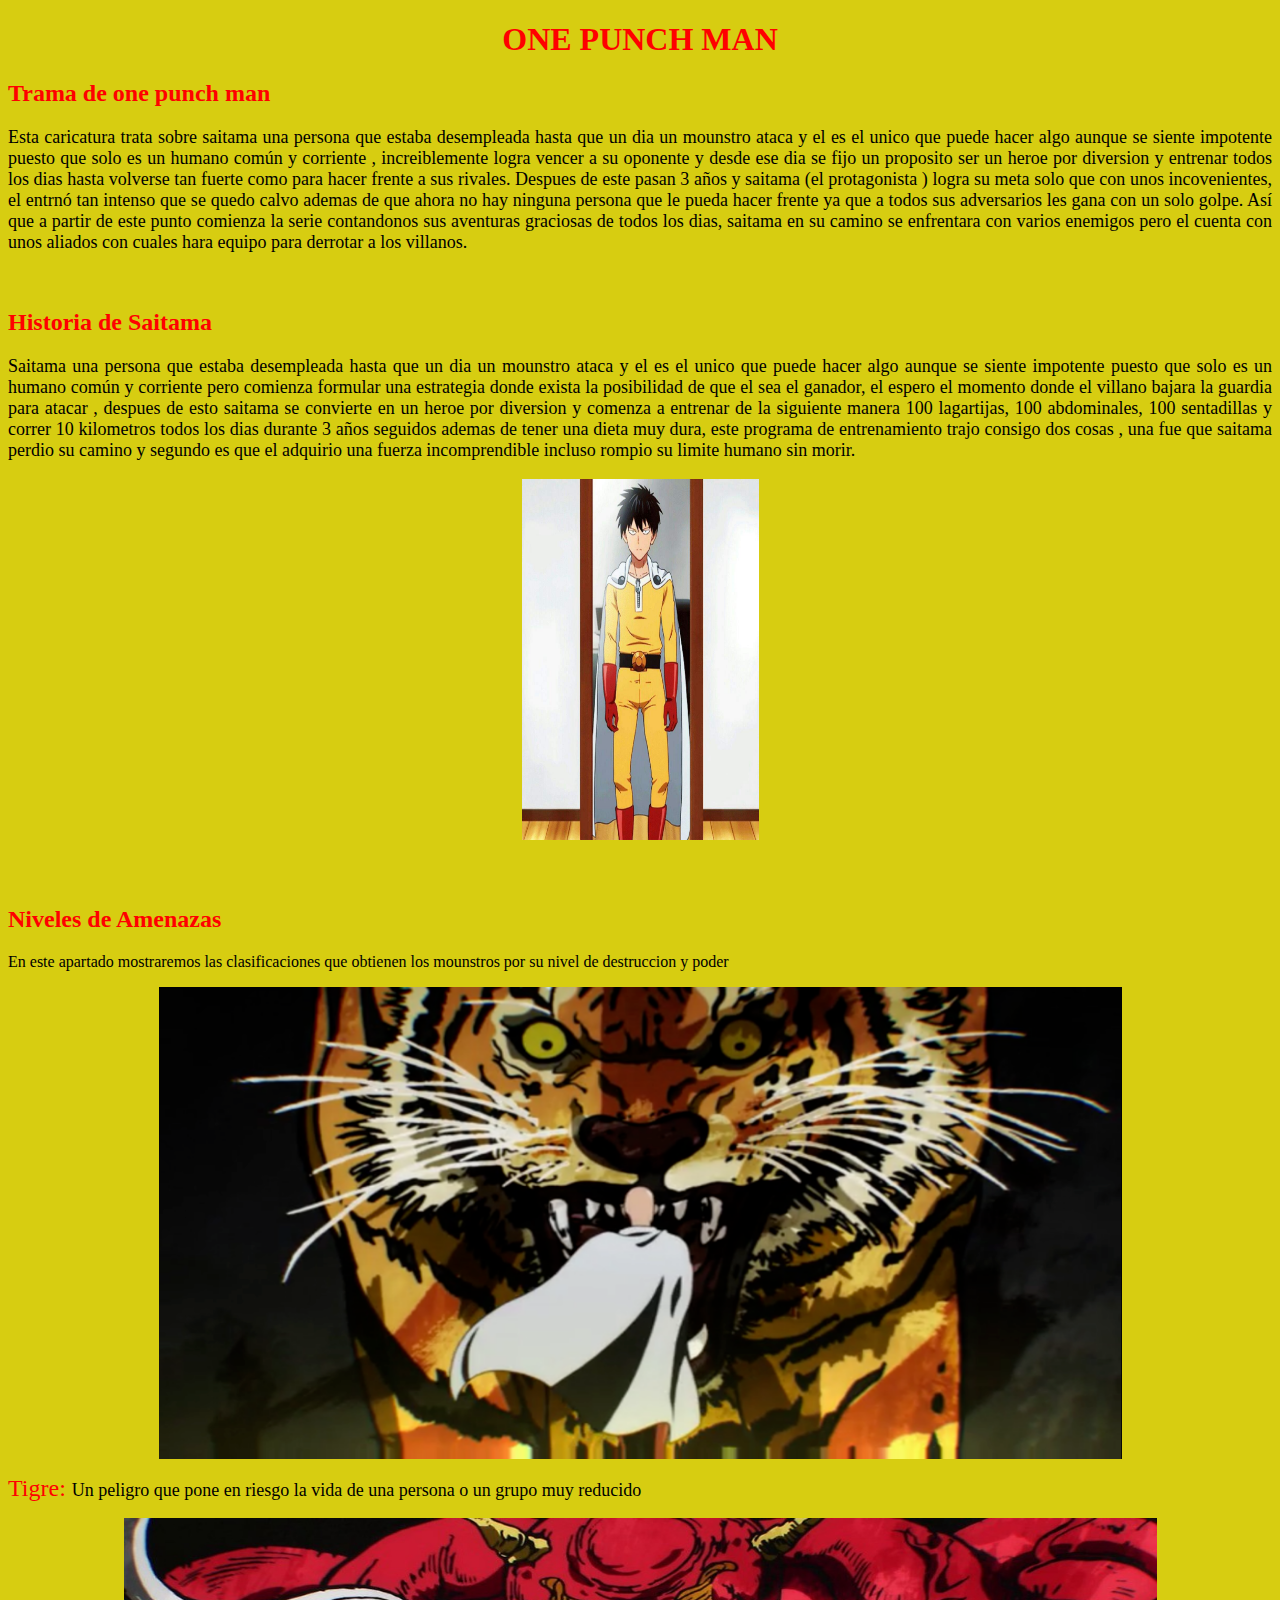
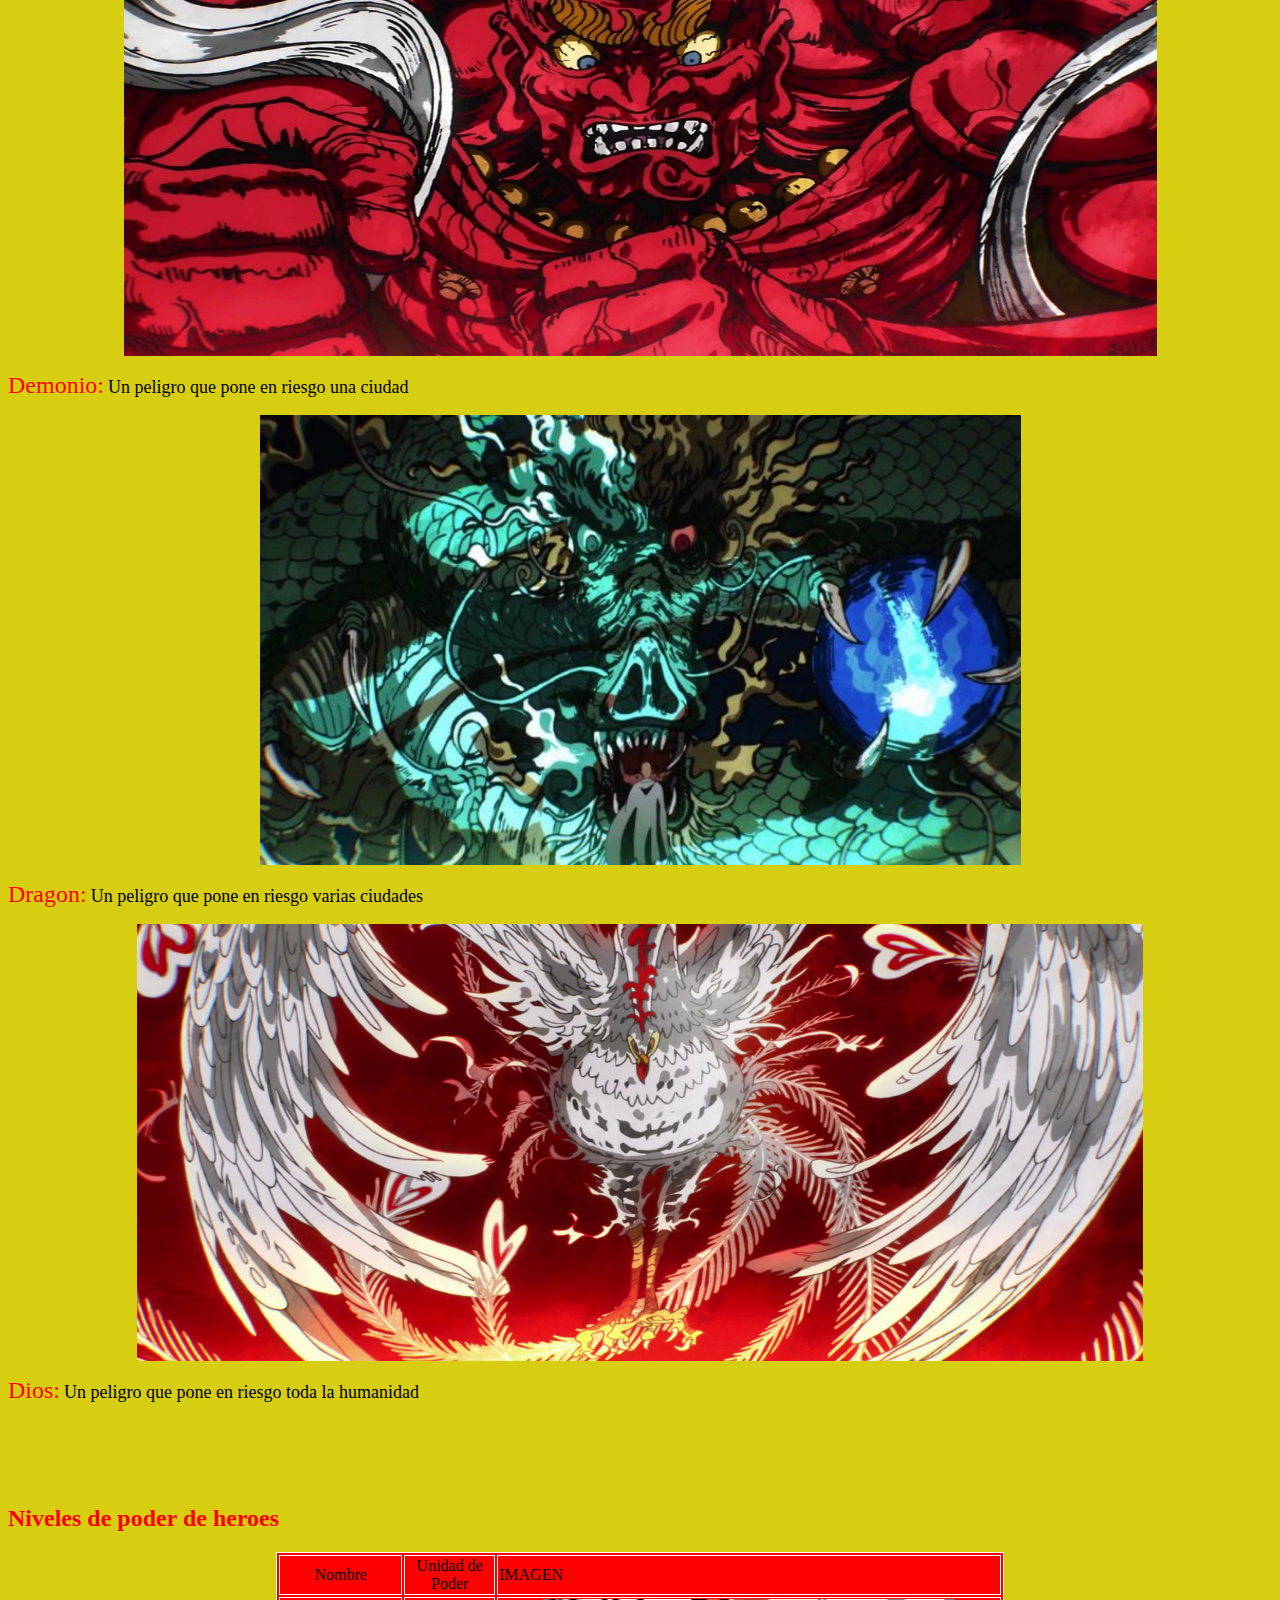
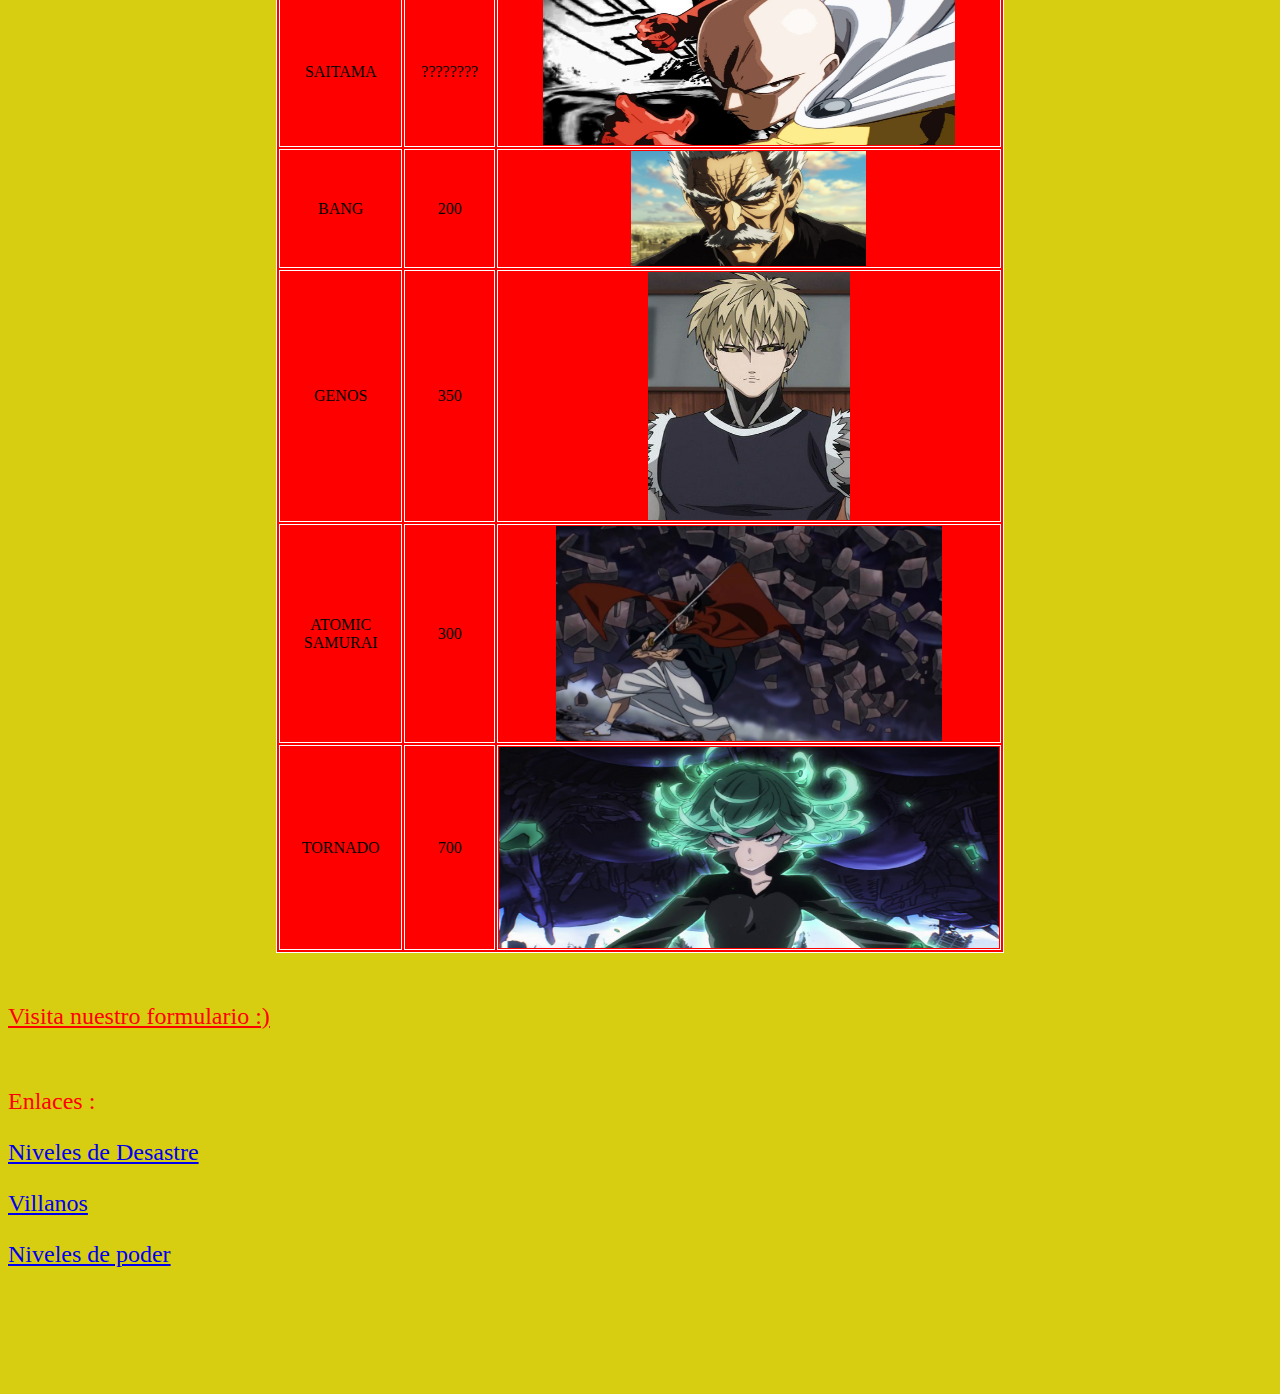
==== index.html @ 9853090d "Add files via upload" ====
<!DOCTYPE html PUBLIC "-//W3C//DTD XHTML 1.0 Transitional//EN" "http://www.w3.org/TR/xhtml1/DTD/xhtml1-transitional.dtd">
<html xmlns="http://www.w3.org/1999/xhtml">
<head>
<meta http-equiv="Content-Type" content="text/html; charset=iso-8859-1" />
<title>Documento sin t&iacute;tulo</title>
<style type="text/css">
<!--
body {
	background-color: #D7CD11;
}
.Estilo1 {
	color: #FF0000;
	font-family: Georgia, "Times New Roman", Times, serif;
}
#Layer1 {
	position:absolute;
	width:361px;
	height:126px;
	z-index:1;
	left: 490px;
	top: 65px;
	visibility: hidden;
}
.Estilo2 {color: #000000; font-family: Georgia, "Times New Roman", Times, serif; }
.Estilo3 {color: #000000; font-family: Georgia, "Times New Roman", Times, serif; font-size: 18px; }
.Estilo5 {font-family: Georgia, "Times New Roman", Times, serif}
.Estilo6 {font-size: 18px}
.Estilo7 {
	font-size: 24px;
	color: #FF0000;
}
.Estilo11 {
	color: #000000;
	font-size: 18px;
}
.Estilo12 {font-size: 24px}
-->
</style>
<script type="text/JavaScript">
<!--
function MM_swapImgRestore() { //v3.0
  var i,x,a=document.MM_sr; for(i=0;a&&i<a.length&&(x=a[i])&&x.oSrc;i++) x.src=x.oSrc;
}

function MM_preloadImages() { //v3.0
  var d=document; if(d.images){ if(!d.MM_p) d.MM_p=new Array();
    var i,j=d.MM_p.length,a=MM_preloadImages.arguments; for(i=0; i<a.length; i++)
    if (a[i].indexOf("#")!=0){ d.MM_p[j]=new Image; d.MM_p[j++].src=a[i];}}
}

function MM_findObj(n, d) { //v4.01
  var p,i,x;  if(!d) d=document; if((p=n.indexOf("?"))>0&&parent.frames.length) {
    d=parent.frames[n.substring(p+1)].document; n=n.substring(0,p);}
  if(!(x=d[n])&&d.all) x=d.all[n]; for (i=0;!x&&i<d.forms.length;i++) x=d.forms[i][n];
  for(i=0;!x&&d.layers&&i<d.layers.length;i++) x=MM_findObj(n,d.layers[i].document);
  if(!x && d.getElementById) x=d.getElementById(n); return x;
}

function MM_swapImage() { //v3.0
  var i,j=0,x,a=MM_swapImage.arguments; document.MM_sr=new Array; for(i=0;i<(a.length-2);i+=3)
   if ((x=MM_findObj(a[i]))!=null){document.MM_sr[j++]=x; if(!x.oSrc) x.oSrc=x.src; x.src=a[i+2];}
}
//-->
</script>
</head>

<body onload="MM_preloadImages('St.jpg')">
<h1 align="center" class="Estilo1">ONE PUNCH MAN</h1>
<h2 align="justify" class="Estilo1">Trama de one punch man </h2>
<p align="justify" class="Estilo3">Esta caricatura trata sobre saitama una persona que estaba desempleada hasta que un dia un mounstro ataca y el es el unico que puede hacer algo aunque se siente impotente puesto que solo es un humano com&uacute;n y corriente , increiblemente logra vencer a su oponente y desde ese dia se fijo un proposito ser un heroe por diversion y entrenar todos los dias hasta volverse tan fuerte como para hacer frente a sus rivales. Despues de este pasan 3 a&ntilde;os y saitama (el protagonista ) logra su meta solo que con unos incovenientes, el entrn&oacute; tan intenso que se quedo calvo ademas de que ahora no hay ninguna persona que le pueda hacer frente ya que a todos sus adversarios les gana con un solo golpe. As&iacute; que a partir de este punto comienza la serie contandonos sus aventuras graciosas de todos los dias, saitama en su camino se enfrentara con varios enemigos pero el cuenta con unos aliados con cuales hara equipo para derrotar a los villanos.</p>
<p align="justify" class="Estilo2">&nbsp;</p>
<h2 align="justify" class="Estilo1">Historia de Saitama </h2>
<p align="justify" class="Estilo3"><span class="Estilo5">Saitama una persona que estaba desempleada hasta que un dia un mounstro ataca y el es el unico que puede hacer algo aunque se siente impotente puesto que solo es un humano com&uacute;n y corriente</span> pero comienza formular una estrategia donde exista la posibilidad de que el sea el ganador, el espero el momento donde el villano bajara la guardia para atacar , despues de esto saitama se convierte en un heroe por diversion y comenza a entrenar de la siguiente manera 100 lagartijas, 100 abdominales, 100 sentadillas y correr 10 kilometros todos los dias durante 3 a&ntilde;os seguidos ademas de tener una dieta muy dura, este programa de entrenamiento trajo consigo dos cosas , una fue que saitama perdio su camino y segundo es que el adquirio una fuerza incomprendible incluso rompio su limite humano sin morir.</p>
<p align="center" class="Estilo3"><a href="#" onmouseout="MM_swapImgRestore()" onmouseover="MM_swapImage('Image1','','St.jpg',1)"><img src="pelo.jpg" name="Image1" width="237" height="361" border="0" id="Image1" /></a></p>
<h2 class="Estilo1">&nbsp;</h2>
<h2 class="Estilo1">Niveles de Amenazas </h2>
<p class="Estilo2">En este apartado mostraremos las clasificaciones que obtienen los mounstros por su nivel de destruccion y poder </p>
<p align="center" class="Estilo2"><img src="Tigre.png" width="963" height="472" /></p>
<p align="justify" class="Estilo2"><span class="Estilo7">Tigre: </span> <span class="Estilo6">Un peligro que pone en riesgo la vida de una persona o un grupo muy reducido </span></p>
<p align="center" class="Estilo2"><img src="dm.jpg" width="1033" height="438" /></p>
<p align="justify" class="Estilo1"><span class="Estilo7">Demonio:</span> <span class="Estilo11">Un peligro que pone en riesgo una ciudad </span></p>
<p align="center" class="Estilo1"><img src="dg.jpg" width="761" height="450" /></p>
<p align="justify" class="Estilo1"><span class="Estilo12">Dragon:</span> <span class="Estilo11">Un peligro que pone en riesgo varias ciudades</span></p>
<p align="center" class="Estilo1"><img src="dd.jpg" width="1006" height="437" /></p>
<p class="Estilo2"><span class="Estilo7">Dios:</span> <span class="Estilo6">Un peligro que pone en riesgo toda la humanidad </span></p>
<p class="Estilo2">&nbsp;</p>
<h2 class="Estilo2">&nbsp;</h2>
<h2 class="Estilo1">Niveles de poder de heroes </h2>
<table width="728" height="235" border="1" align="center" bordercolor="#FFFFFF" bgcolor="#FF0000">
  <tr>
    <td width="262"><div align="center">Nombre </div></td>
    <td width="189"><div align="center">Unidad de Poder </div></td>
    <td width="26">IMAGEN </td>
  </tr>
  <tr>
    <td><div align="center">SAITAMA</div></td>
    <td> <div align="center">????????</div></td>
    <td><div align="center"><img src="one-punch-man.jpeg" width="412" height="146" /></div></td>
  </tr>
  <tr>
    <td><div align="center">BANG</div></td>
    <td><div align="center">200</div></td>
    <td><div align="center"><img src="Bang.png" width="235" height="115" /></div></td>
  </tr>
  <tr>
    <td><div align="center">GENOS</div></td>
    <td><div align="center">350</div></td>
    <td><div align="center"><img src="genos.jpg" width="202" height="248" /></div></td>
  </tr>
  <tr>
    <td><div align="center">ATOMIC SAMURAI </div></td>
    <td><div align="center">300</div></td>
    <td><div align="center"><img src="Atomi.jpg" width="386" height="215" /></div></td>
  </tr>
  <tr>
    <td><div align="center">TORNADO </div></td>
    <td><div align="center">700</div></td>
    <td><div align="center"><img src="Tatsumaki.png" width="500" height="201" /></div></td>
  </tr>
</table>
<p>&nbsp;</p>
<p><a href="FORMULARIO.html" target="_blank" class="Estilo7">Visita nuestro formulario :)</a></p>
<p>&nbsp;</p>
<p class="Estilo7">Enlaces :</p>
<p class="Estilo7"><a href="https://onepunchman.fandom.com/es/wiki/Niveles_de_desastre" target="_blank">Niveles de Desastre</a> </p>
<p class="Estilo7"><a href="https://onepunchman.fandom.com/es/wiki/Categor%C3%ADa:Villanos" target="_blank">Villanos</a></p>
<p class="Estilo7"><a href="https://www.youtube.com/watch?v=9T8DQcAeIXE" target="_blank">Niveles de poder</a></p>
<p class="Estilo1">&nbsp;</p>
<p class="Estilo1">&nbsp;</p>
<p align="justify" class="Estilo2">&nbsp;</p>
<div id="Layer1">
  <embed src="One Punch Man Opening Full Version.mp3" width="358" height="123" loop="true" align="middle"></embed>
</div>
</body>
</html>
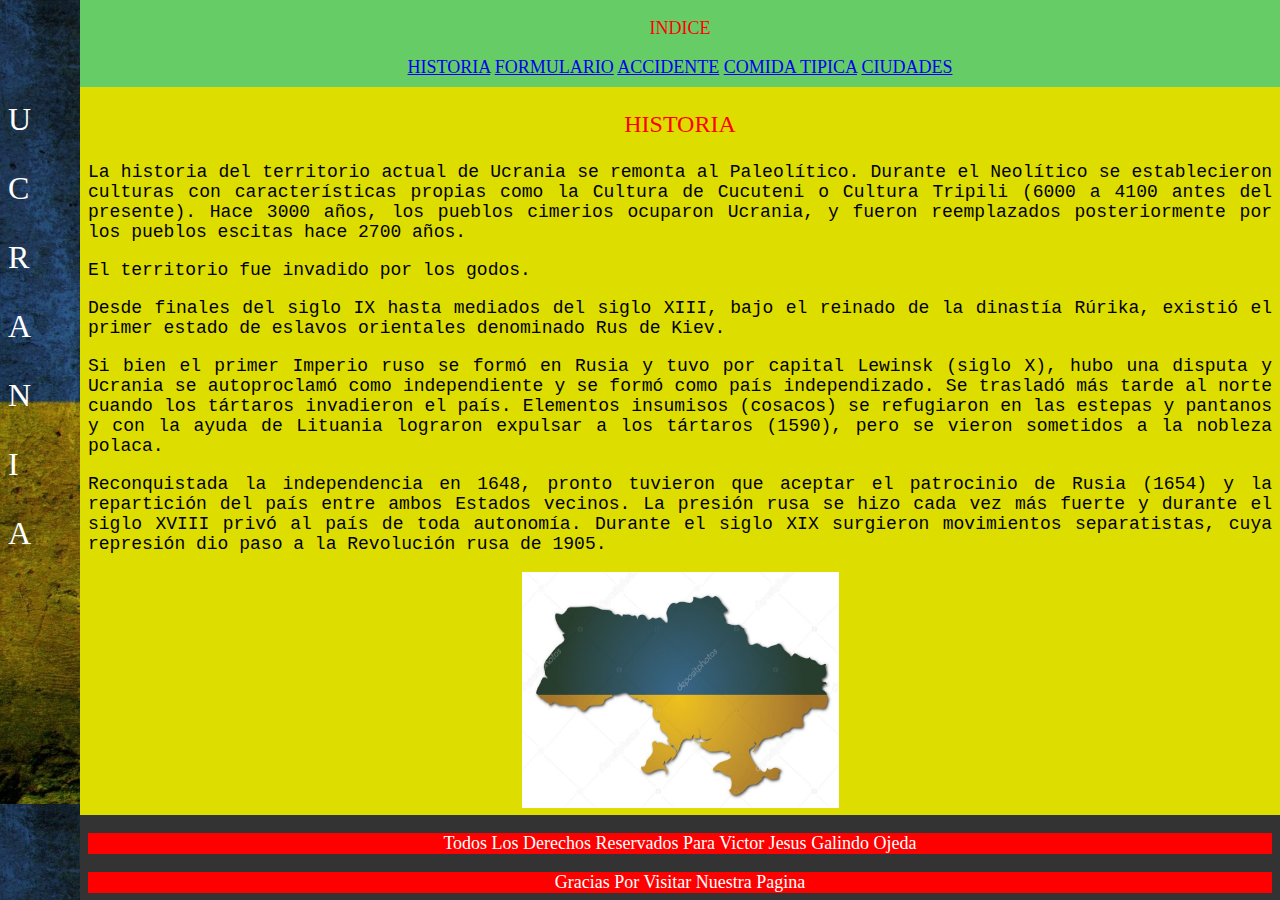
==== commit 9dd0cca8: "Add files via upload" ====
--- a/index.html
+++ b/index.html
@@ -1,135 +1,20 @@
-<!DOCTYPE html PUBLIC "-//W3C//DTD XHTML 1.0 Transitional//EN" "http://www.w3.org/TR/xhtml1/DTD/xhtml1-transitional.dtd">
+<!DOCTYPE html PUBLIC "-//W3C//DTD XHTML 1.0 Frameset//EN" "http://www.w3.org/TR/xhtml1/DTD/xhtml1-frameset.dtd">
 <html xmlns="http://www.w3.org/1999/xhtml">
 <head>
 <meta http-equiv="Content-Type" content="text/html; charset=iso-8859-1" />
-<title>Documento sin t&iacute;tulo</title>
-<style type="text/css">
-<!--
-body {
-	background-color: #D7CD11;
-}
-.Estilo1 {
-	color: #FF0000;
-	font-family: Georgia, "Times New Roman", Times, serif;
-}
-#Layer1 {
-	position:absolute;
-	width:361px;
-	height:126px;
-	z-index:1;
-	left: 490px;
-	top: 65px;
-	visibility: hidden;
-}
-.Estilo2 {color: #000000; font-family: Georgia, "Times New Roman", Times, serif; }
-.Estilo3 {color: #000000; font-family: Georgia, "Times New Roman", Times, serif; font-size: 18px; }
-.Estilo5 {font-family: Georgia, "Times New Roman", Times, serif}
-.Estilo6 {font-size: 18px}
-.Estilo7 {
-	font-size: 24px;
-	color: #FF0000;
-}
-.Estilo11 {
-	color: #000000;
-	font-size: 18px;
-}
-.Estilo12 {font-size: 24px}
--->
-</style>
-<script type="text/JavaScript">
-<!--
-function MM_swapImgRestore() { //v3.0
-  var i,x,a=document.MM_sr; for(i=0;a&&i<a.length&&(x=a[i])&&x.oSrc;i++) x.src=x.oSrc;
-}
-
-function MM_preloadImages() { //v3.0
-  var d=document; if(d.images){ if(!d.MM_p) d.MM_p=new Array();
-    var i,j=d.MM_p.length,a=MM_preloadImages.arguments; for(i=0; i<a.length; i++)
-    if (a[i].indexOf("#")!=0){ d.MM_p[j]=new Image; d.MM_p[j++].src=a[i];}}
-}
-
-function MM_findObj(n, d) { //v4.01
-  var p,i,x;  if(!d) d=document; if((p=n.indexOf("?"))>0&&parent.frames.length) {
-    d=parent.frames[n.substring(p+1)].document; n=n.substring(0,p);}
-  if(!(x=d[n])&&d.all) x=d.all[n]; for (i=0;!x&&i<d.forms.length;i++) x=d.forms[i][n];
-  for(i=0;!x&&d.layers&&i<d.layers.length;i++) x=MM_findObj(n,d.layers[i].document);
-  if(!x && d.getElementById) x=d.getElementById(n); return x;
-}
-
-function MM_swapImage() { //v3.0
-  var i,j=0,x,a=MM_swapImage.arguments; document.MM_sr=new Array; for(i=0;i<(a.length-2);i+=3)
-   if ((x=MM_findObj(a[i]))!=null){document.MM_sr[j++]=x; if(!x.oSrc) x.oSrc=x.src; x.src=a[i+2];}
-}
-//-->
-</script>
+<title>UCRANIA</title>
 </head>
 
-<body onload="MM_preloadImages('St.jpg')">
-<h1 align="center" class="Estilo1">ONE PUNCH MAN</h1>
-<h2 align="justify" class="Estilo1">Trama de one punch man </h2>
-<p align="justify" class="Estilo3">Esta caricatura trata sobre saitama una persona que estaba desempleada hasta que un dia un mounstro ataca y el es el unico que puede hacer algo aunque se siente impotente puesto que solo es un humano com&uacute;n y corriente , increiblemente logra vencer a su oponente y desde ese dia se fijo un proposito ser un heroe por diversion y entrenar todos los dias hasta volverse tan fuerte como para hacer frente a sus rivales. Despues de este pasan 3 a&ntilde;os y saitama (el protagonista ) logra su meta solo que con unos incovenientes, el entrn&oacute; tan intenso que se quedo calvo ademas de que ahora no hay ninguna persona que le pueda hacer frente ya que a todos sus adversarios les gana con un solo golpe. As&iacute; que a partir de este punto comienza la serie contandonos sus aventuras graciosas de todos los dias, saitama en su camino se enfrentara con varios enemigos pero el cuenta con unos aliados con cuales hara equipo para derrotar a los villanos.</p>
-<p align="justify" class="Estilo2">&nbsp;</p>
-<h2 align="justify" class="Estilo1">Historia de Saitama </h2>
-<p align="justify" class="Estilo3"><span class="Estilo5">Saitama una persona que estaba desempleada hasta que un dia un mounstro ataca y el es el unico que puede hacer algo aunque se siente impotente puesto que solo es un humano com&uacute;n y corriente</span> pero comienza formular una estrategia donde exista la posibilidad de que el sea el ganador, el espero el momento donde el villano bajara la guardia para atacar , despues de esto saitama se convierte en un heroe por diversion y comenza a entrenar de la siguiente manera 100 lagartijas, 100 abdominales, 100 sentadillas y correr 10 kilometros todos los dias durante 3 a&ntilde;os seguidos ademas de tener una dieta muy dura, este programa de entrenamiento trajo consigo dos cosas , una fue que saitama perdio su camino y segundo es que el adquirio una fuerza incomprendible incluso rompio su limite humano sin morir.</p>
-<p align="center" class="Estilo3"><a href="#" onmouseout="MM_swapImgRestore()" onmouseover="MM_swapImage('Image1','','St.jpg',1)"><img src="pelo.jpg" name="Image1" width="237" height="361" border="0" id="Image1" /></a></p>
-<h2 class="Estilo1">&nbsp;</h2>
-<h2 class="Estilo1">Niveles de Amenazas </h2>
-<p class="Estilo2">En este apartado mostraremos las clasificaciones que obtienen los mounstros por su nivel de destruccion y poder </p>
-<p align="center" class="Estilo2"><img src="Tigre.png" width="963" height="472" /></p>
-<p align="justify" class="Estilo2"><span class="Estilo7">Tigre: </span> <span class="Estilo6">Un peligro que pone en riesgo la vida de una persona o un grupo muy reducido </span></p>
-<p align="center" class="Estilo2"><img src="dm.jpg" width="1033" height="438" /></p>
-<p align="justify" class="Estilo1"><span class="Estilo7">Demonio:</span> <span class="Estilo11">Un peligro que pone en riesgo una ciudad </span></p>
-<p align="center" class="Estilo1"><img src="dg.jpg" width="761" height="450" /></p>
-<p align="justify" class="Estilo1"><span class="Estilo12">Dragon:</span> <span class="Estilo11">Un peligro que pone en riesgo varias ciudades</span></p>
-<p align="center" class="Estilo1"><img src="dd.jpg" width="1006" height="437" /></p>
-<p class="Estilo2"><span class="Estilo7">Dios:</span> <span class="Estilo6">Un peligro que pone en riesgo toda la humanidad </span></p>
-<p class="Estilo2">&nbsp;</p>
-<h2 class="Estilo2">&nbsp;</h2>
-<h2 class="Estilo1">Niveles de poder de heroes </h2>
-<table width="728" height="235" border="1" align="center" bordercolor="#FFFFFF" bgcolor="#FF0000">
-  <tr>
-    <td width="262"><div align="center">Nombre </div></td>
-    <td width="189"><div align="center">Unidad de Poder </div></td>
-    <td width="26">IMAGEN </td>
-  </tr>
-  <tr>
-    <td><div align="center">SAITAMA</div></td>
-    <td> <div align="center">????????</div></td>
-    <td><div align="center"><img src="one-punch-man.jpeg" width="412" height="146" /></div></td>
-  </tr>
-  <tr>
-    <td><div align="center">BANG</div></td>
-    <td><div align="center">200</div></td>
-    <td><div align="center"><img src="Bang.png" width="235" height="115" /></div></td>
-  </tr>
-  <tr>
-    <td><div align="center">GENOS</div></td>
-    <td><div align="center">350</div></td>
-    <td><div align="center"><img src="genos.jpg" width="202" height="248" /></div></td>
-  </tr>
-  <tr>
-    <td><div align="center">ATOMIC SAMURAI </div></td>
-    <td><div align="center">300</div></td>
-    <td><div align="center"><img src="Atomi.jpg" width="386" height="215" /></div></td>
-  </tr>
-  <tr>
-    <td><div align="center">TORNADO </div></td>
-    <td><div align="center">700</div></td>
-    <td><div align="center"><img src="Tatsumaki.png" width="500" height="201" /></div></td>
-  </tr>
-</table>
-<p>&nbsp;</p>
-<p><a href="FORMULARIO.html" target="_blank" class="Estilo7">Visita nuestro formulario :)</a></p>
-<p>&nbsp;</p>
-<p class="Estilo7">Enlaces :</p>
-<p class="Estilo7"><a href="https://onepunchman.fandom.com/es/wiki/Niveles_de_desastre" target="_blank">Niveles de Desastre</a> </p>
-<p class="Estilo7"><a href="https://onepunchman.fandom.com/es/wiki/Categor%C3%ADa:Villanos" target="_blank">Villanos</a></p>
-<p class="Estilo7"><a href="https://www.youtube.com/watch?v=9T8DQcAeIXE" target="_blank">Niveles de poder</a></p>
-<p class="Estilo1">&nbsp;</p>
-<p class="Estilo1">&nbsp;</p>
-<p align="justify" class="Estilo2">&nbsp;</p>
-<div id="Layer1">
-  <embed src="One Punch Man Opening Full Version.mp3" width="358" height="123" loop="true" align="middle"></embed>
-</div>
+<frameset rows="*" cols="80,*" frameborder="no" border="0" framespacing="0">
+  <frame src="cabeza.html" name="leftFrame" scrolling="No" noresize="noresize" id="leftFrame" title="leftFrame" />
+  <frameset rows="87,*" cols="*" framespacing="0" frameborder="no" border="0">
+    <frame src="menu.html" name="topFrame" scrolling="No" noresize="noresize" id="topFrame" title="topFrame" />
+    <frameset rows="*,85" cols="*" framespacing="0" frameborder="no" border="0">
+		<frame src="pantalla.html" name="mainFrame" id="mainFrame" title="mainFrame" />
+		<frame src="derechos.html" name="bottomFrame" scrolling="No" noresize="noresize" id="bottomFrame" title="bottomFrame" />
+	</frameset>
+  </frameset>
+</frameset>
+<noframes><body>
 </body>
-</html>
+</noframes></html>
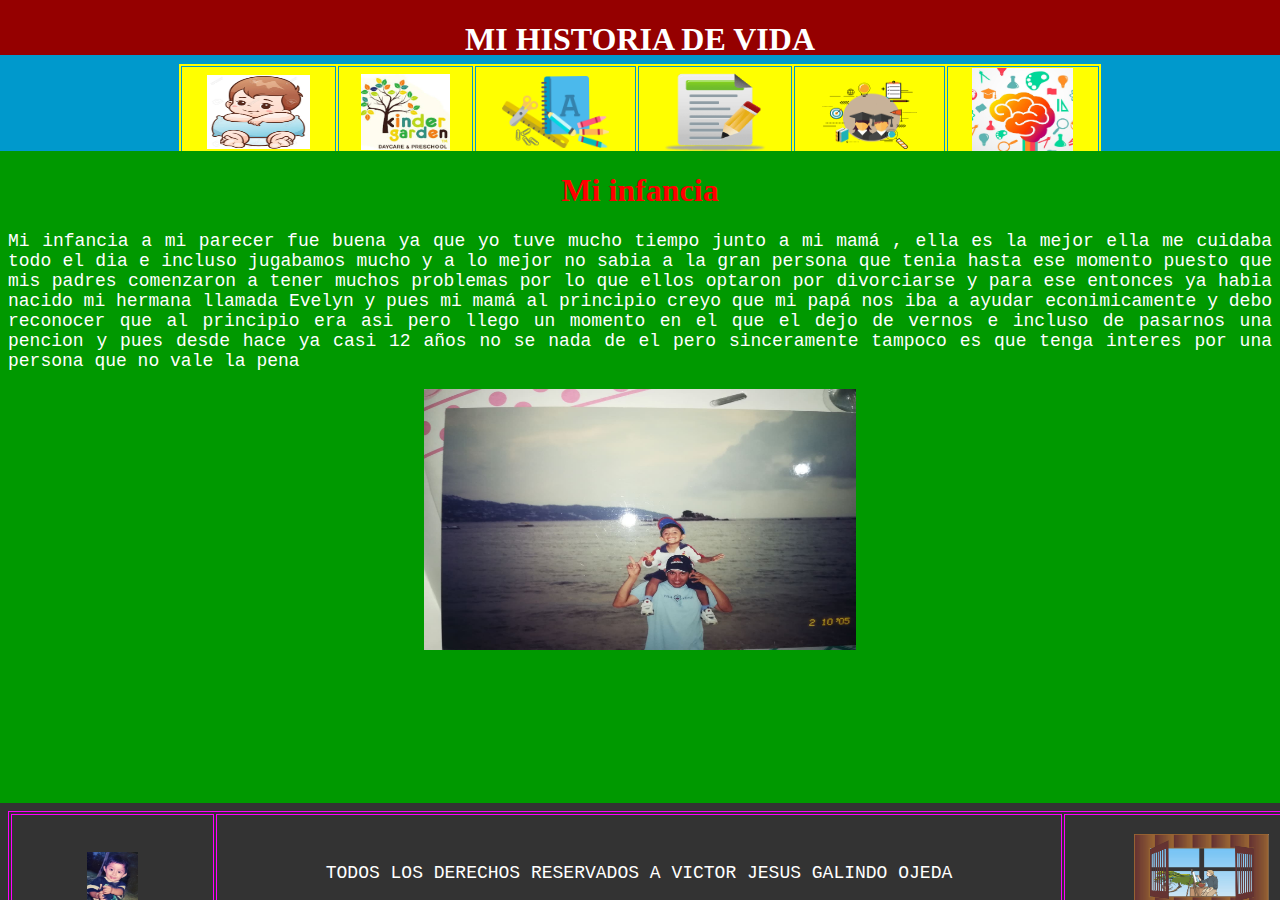
==== commit e39f6964: "Add files via upload" ====
--- a/index.html
+++ b/index.html
@@ -2,18 +2,16 @@
 <html xmlns="http://www.w3.org/1999/xhtml">
 <head>
 <meta http-equiv="Content-Type" content="text/html; charset=iso-8859-1" />
-<title>UCRANIA</title>
+<title>Documento sin t&iacute;tulo</title>
 </head>
 
-<frameset rows="*" cols="80,*" frameborder="no" border="0" framespacing="0">
-  <frame src="cabeza.html" name="leftFrame" scrolling="No" noresize="noresize" id="leftFrame" title="leftFrame" />
-  <frameset rows="87,*" cols="*" framespacing="0" frameborder="no" border="0">
-    <frame src="menu.html" name="topFrame" scrolling="No" noresize="noresize" id="topFrame" title="topFrame" />
-    <frameset rows="*,85" cols="*" framespacing="0" frameborder="no" border="0">
+<frameset rows="55,*,97" cols="*" framespacing="0" frameborder="no" border="0">
+  <frame src="titulo.html" name="topFrame" scrolling="No" noresize="noresize" id="topFrame" title="topFrame" />
+  <frameset rows="96,*" cols="*" framespacing="0" frameborder="no" border="0">
+		<frame src="menu.html" name="topFrame1" scrolling="No" noresize="noresize" id="topFrame1" title="topFrame1" />
 		<frame src="pantalla.html" name="mainFrame" id="mainFrame" title="mainFrame" />
-		<frame src="derechos.html" name="bottomFrame" scrolling="No" noresize="noresize" id="bottomFrame" title="bottomFrame" />
-	</frameset>
   </frameset>
+  <frame src="derechos.html" name="bottomFrame" scrolling="No" noresize="noresize" id="bottomFrame" title="bottomFrame" />
 </frameset>
 <noframes><body>
 </body>
